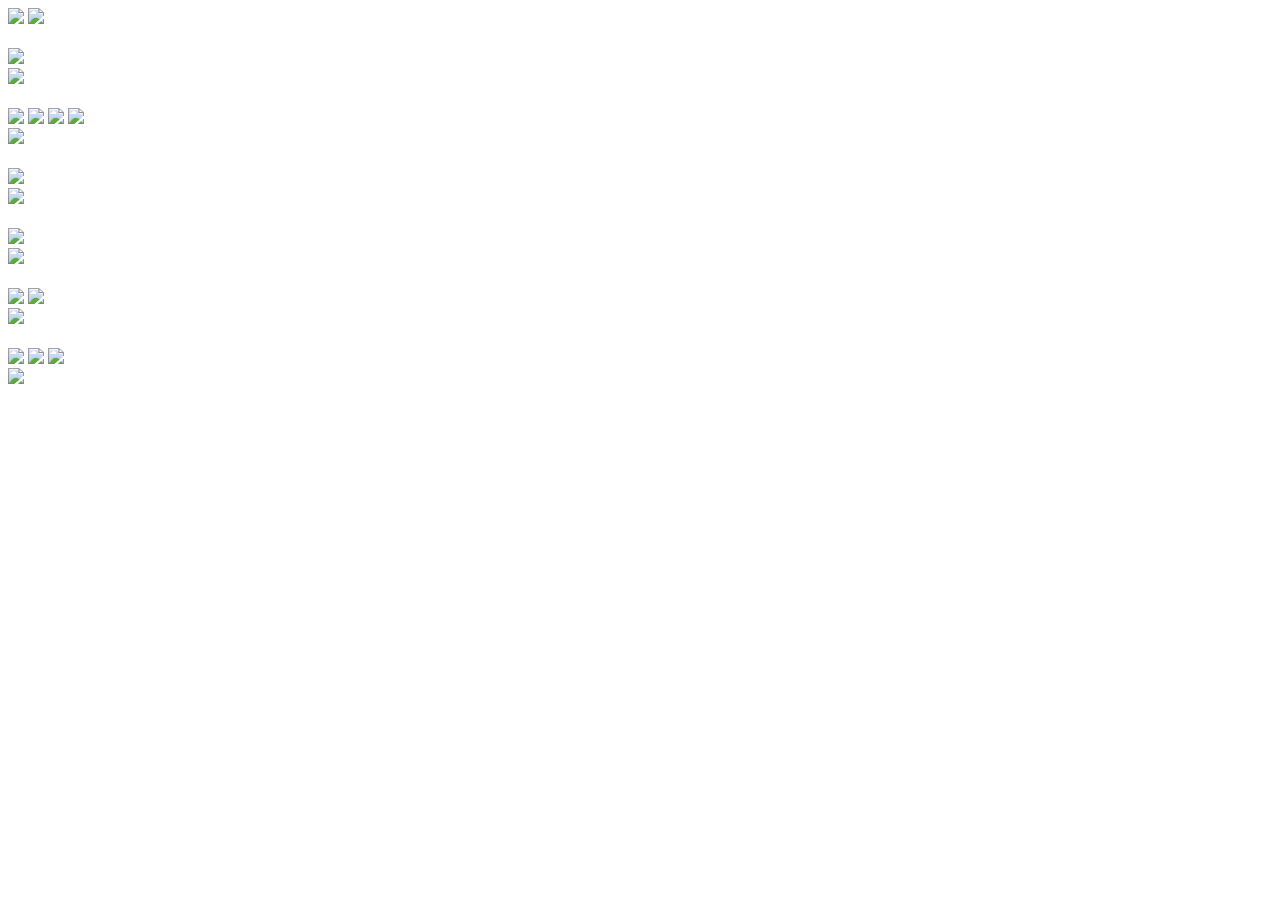
==== asis_usim_join/index.html @ eabe5713 "mobile check 함수 추가" ====
<!DOCTYPE html>
<html lang="ko">
<head>
    <meta charset="UTF-8">
    <meta http-equiv="X-UA-Compatible" content="IE=edge">
    <meta name="viewport" content="width=device-width, initial-scale=1.0">
    <link rel="shortcut icon" href="./favicon.png">
    <title>As-is usim/join | Liiv M(리브모바일)</title>

    <link rel="stylesheet" href="./css/reset.css">
    <link rel="stylesheet" href="./css/style.css">
</head>
<body>
    <div id="wrap">
        <section class="layout">
            <header>
                <img src="./img/common_status.png" class="mobile-hidden">
                <img src="./img/common_header.png">
            </header>
        </section>

        <section class="content__section content__usim">
            <div class="content__wrap">
                <img src="./img/usim_contents.png">
            </div>
            <div class="bottom__fix">
                <div class="container">
                    <img src="./img/usim_bottom_fix.png">
                    <div class="link__area" data-link="content__usim-agree"></div>
                </div>
            </div>
        </section>

        <section class="content__section content__usim-agree">
            <div class="content__wrap">
                <img src="./img/agree_ttl.png" class="agree__item-ttl">
                <img src="./img/agree_off.png" class="agree__item-off">
                <img src="./img/agree_notice.png" class="agree__item-notice">
                <img src="./img/agree_check.png" class="agree__item-check">
                <div class="link__area-parent">
                    <img src="./img/agree_btn.png" class="agree__item-btn">
                    <div class="link__area" data-link="content__usim-join"></div>
                </div>
            </div>
        </section>

        <section class="content__section content__usim-join">
            <div class="content__wrap">
                <img src="./img/join_step.png" class="join__item-step">
                <div class="link__area-parent">
                    <img src="./img/join_form.png" class="join__item-form">
                    <div class="link__area prev" data-link="content__usim-agree"></div>
                    <div class="link__area next" data-link="content__usim-check"></div>
                </div>
            </div>
        </section>

        <section class="content__section content__usim-check">
            <div class="content__wrap">
                <img src="./img/check_ttl.png" class="check__item-ttl">
                <div class="link__area-parent">
                    <img src="./img/check_contents.png" class="check__item-contents">
                    <div class="link__area prev" data-link="content__usim-join"></div>
                    <div class="link__area next" data-link="content__usim-done"></div>
                </div>
            </div>
        </section>

        <section class="content__section content__usim-done">
            <div class="content__wrap">
                <img src="./img/done_ttl.png" class="done__item-ttl">
                <img src="./img/done_notice.png" class="done__item-notice">
                <div class="link__area-parent">
                    <img src="./img/done_contents.png" class="done__item-contents">
                    <div class="link__area prev" data-link="content__usim-check"></div>
                    <div class="link__area next" data-link="content__usim-card"></div>
                </div>
            </div>
        </section>

        <section class="content__section content__usim-card">
            <div class="content__wrap">
                <img src="./img/done_ttl.png" class="done__item-ttl">
                <img src="./img/done_notice.png" class="done__item-notice">
                <img src="./img/done_contents.png" class="done__item-contents">
                <div class="card__item-popup">
                    <div class="container">
                        <img src="./img/card_popup.png">
                        <div class="link__area prev" data-link="content__usim-done"></div>
                        <div class="link__area next" data-link="content__usim-card"></div>
                    </div>
                </div>
            </div>
        </section>
    </div>

    <script>
        function detectMobileDevice(agent) {
            const mobileRegex = [/Android/i, /iPhone/i, /iPad/i, /iPod/i, /BlackBerry/i, /Windows Phone/i]
            return mobileRegex.some(mobile => agent.match(mobile))
        }
        const isMobile = detectMobileDevice(window.navigator.userAgent)

        window.addEventListener("load", ()=>{

            const statusBar = document.querySelector(".mobile-hidden");
            isMobile ? statusBar.style.display = "none" : null;

            getHeadPad();
            window.addEventListener("resize", getHeadPad);
            window.addEventListener("scroll", joinHeadScrollChk);

            const usim = document.querySelector(".content__usim");
            const usimAgree = document.querySelector(".content__usim-agree");
            const usimJoin = document.querySelector(".content__usim-join");
            const usimCheck = document.querySelector(".content__usim-check");
            const usimDone = document.querySelector(".content__usim-done");
            const usimCard = document.querySelector(".content__usim-card");

            usim.classList.add("active");

            const linkArea = Array.from(document.querySelectorAll(".link__area"));
            linkArea.forEach((item)=>{
                item.addEventListener("click", (e)=>{ pageChange(item) })
            })
        })

        const pageChange = function(item){
            const section = Array.from(document.querySelectorAll(".content__section"));
            section.forEach((item)=>{ item.classList.remove("active") })
            
            const link = item.dataset.link;
            document.querySelector(`.${link}`).classList.add("active");
            window.scrollTo(0, 0);
            HeadershadowHide();
        }

        const HeadershadowHide = function(){
            const activepage = document.querySelector(".content__section.active");
            const pageJoin = document.querySelector(".content__usim-join");
            const head = document.querySelector("header");
            activepage === pageJoin ? head.classList.add("shadow-hide") : head.classList.remove("shadow-hide");
            return activepage === pageJoin;
        }

        const joinHeadScrollChk = function(){
            let pageChk = HeadershadowHide();
            if( !pageChk ){return false}
            const activepage = document.querySelector(".content__section.active");
            const pageJoin = document.querySelector(".content__usim-join");
            const head = document.querySelector("header");
            head.classList.toggle("shadow-hide", window.scrollY <= 100);
        }

        const getHeadPad = function(){
            const head = document.querySelector("header");
            const contentWrap = document.querySelectorAll(".content__wrap");
            contentWrap.forEach((item)=>{ item.style.marginTop = `${head.offsetHeight}px`; });
        }
    </script>
</body>
</html>
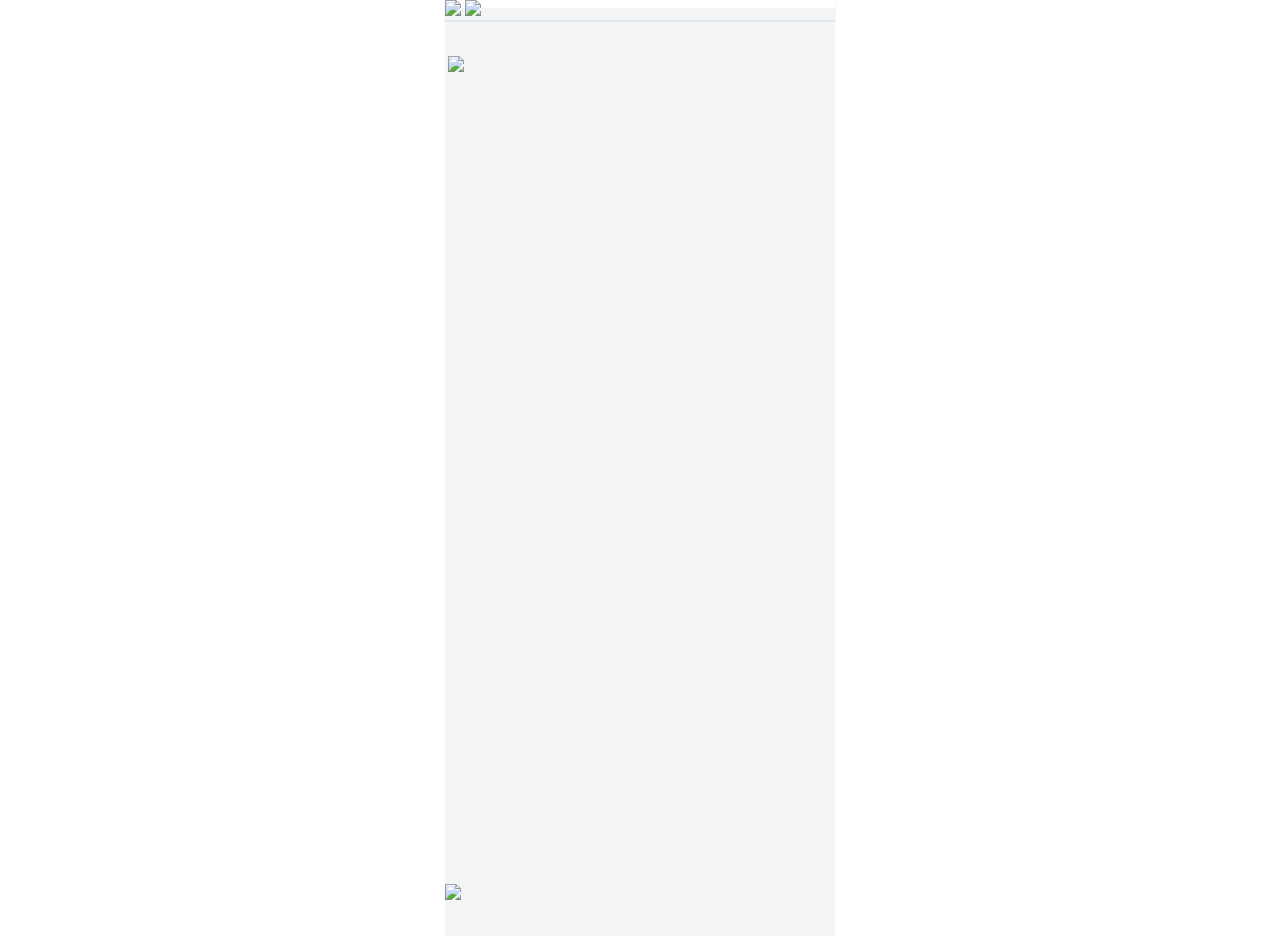
==== commit 0351d22b: "모바일 100vh 대응 추가" ====
--- a/asis_usim_join/index.html
+++ b/asis_usim_join/index.html
@@ -103,6 +103,9 @@
 
         window.addEventListener("load", ()=>{
 
+            window.addEventListener('resize', setVh);
+            setVh();
+
             const statusBar = document.querySelector(".mobile-hidden");
             isMobile ? statusBar.style.display = "none" : null;
 
@@ -155,8 +158,13 @@
         const getHeadPad = function(){
             const head = document.querySelector("header");
             const contentWrap = document.querySelectorAll(".content__wrap");
-            contentWrap.forEach((item)=>{ item.style.marginTop = `${head.offsetHeight}px`; });
+            contentWrap.forEach((item)=>{ item.style.paddingTop = `${head.offsetHeight}px`; });
         }
+
+        // 모바일 100vh 대응
+        const setVh = () => {
+            document.documentElement.style.setProperty('--vh', `${window.innerHeight}px`);
+        };
     </script>
 </body>
 </html>--- a/asis_usim_join/css/style.css
+++ b/asis_usim_join/css/style.css
@@ -0,0 +1,86 @@
+::-webkit-scrollbar{display:none;}
+
+html,body{height:100%;}
+#wrap{position:relative; width:100%; max-width:390px; min-height:100%; margin:0 auto; overflow-y:scroll; overflow-x:hidden; background:#F2F4F6}
+#wrap img{width:100%; max-width:100%}
+
+/* layout */
+header{position:fixed; left:50%; top:0; width:100%; max-width:390px; transform:translateX(-50%); box-shadow:0 1px 2px rgba(138, 163, 177, 0.25); transition:box-shadow .3s; z-index:9;}
+header.shadow-hide{box-shadow: 0 0 0 #fff;}
+
+.container{width:100%; max-width:390px; margin:0 auto;}
+
+.link__area-parent{position:relative;}
+.link__area{cursor:pointer; box-sizing:border-box;}
+
+.bottom__fix{position:fixed; left:0; bottom:0; width:100%;}
+.bottom__fix .container{position:relative;}
+.bottom__fix .link__area{position:absolute; left:50%; bottom:10%; transform:translateX(-50%); width:93%; height:20%;}
+
+@keyframes loadAnimation {
+    0%{opacity: 0;}
+    100%{opacity: 1;}
+}
+.content__section{position:relative; display: none; min-height: var(--vh); box-sizing:border-box;}
+.content__section.active{display: block; animation:loadAnimation .5s;}
+    .content__usim-card.active{animation:none;}
+.content__section img{display: block; box-sizing:border-box;}
+
+
+/* content__usim */
+.content__usim .content__wrap{margin:1.75rem 0.1875rem 20rem;}
+
+
+/* content__usim-agree */
+#wrap .agree__item-ttl{width:15.9375rem; padding:1.75rem 0 0 1rem}
+#wrap .agree__item-off{padding: 1rem 0 0;}
+#wrap .agree__item-notice{width:10.9375rem; padding:0 0 0 1rem; margin:-0.625rem 0 0;}
+#wrap .agree__item-check{padding:1.25rem 0 0;}
+#wrap .content__usim-agree .link__area-parent{margin:0 0.375rem 1.875rem;}
+#wrap .content__usim-agree .link__area{position:absolute; left:0; top:0; width:100%; height:90%;}
+
+
+/* content__usim-join */
+#wrap .content__usim-join .content__wrap{position:relative;}
+#wrap .content__usim-join .link__area-parent{margin:25px 5px 0}
+#wrap .content__usim-join .link__area{position:absolute; bottom:2%; width:46%; height:0.8%;}
+#wrap .content__usim-join .link__area.prev{left:3%;}
+#wrap .content__usim-join .link__area.next{ right:3%;}
+
+
+/* content__usim-check */
+#wrap .check__item-ttl{width:109px; padding:28px 0 0 1rem}
+.check__item-contents{padding:23px 10px 0;}
+#wrap .content__usim-check .link__area{position:absolute; bottom:1%; width:44%; height:4.5%;}
+#wrap .content__usim-check .link__area.prev{left:5%;}
+#wrap .content__usim-check .link__area.next{ right:5%;}
+
+
+/* content__usim-done */
+#wrap .done__item-ttl{width:109px; padding:31px 0 0 1rem;}
+#wrap .done__item-notice{width:227px; padding:18px 0 0 1rem;}
+
+#wrap .content__usim-done .link__area-parent{margin:15px 10px 20px;}
+/* #wrap .done__item-contents{padding:15px 10px 20px;} */
+
+#wrap .content__usim-done .link__area{position:absolute; bottom:1%; width:49%; height:8.3%;}
+#wrap .content__usim-done .link__area.prev{left:0%;}
+#wrap .content__usim-done .link__area.next{ right:0%;}
+
+
+
+@keyframes popup {
+    0%{opacity: 0; transform:translateY(3.125rem)}
+    100%{opacity: 1; transform:translateY(0)}
+}
+
+/* content__usim-card */
+.content__usim-card{height:100vh; overflow-y: hidden;}
+.card__item-popup{position: fixed; left: 50%; top: 0; transform:translateX(-50%); width: 100%; max-width:390px; height: 100%; background:rgba(0,0,0,.8); z-index:10;}
+
+.card__item-popup .container{position:fixed; left:0; top:50%; transform:translateY(-50%); box-sizing:border-box; padding:0 4%;}
+.card__item-popup .container img{animation: popup .3s ease-in-out;}
+.card__item-popup .container .link__area{position:absolute; bottom:0; width:46%; height:20%;}
+.card__item-popup .container .link__area.prev{left:4%;}
+.card__item-popup .container .link__area.next{right:4%;}
+
